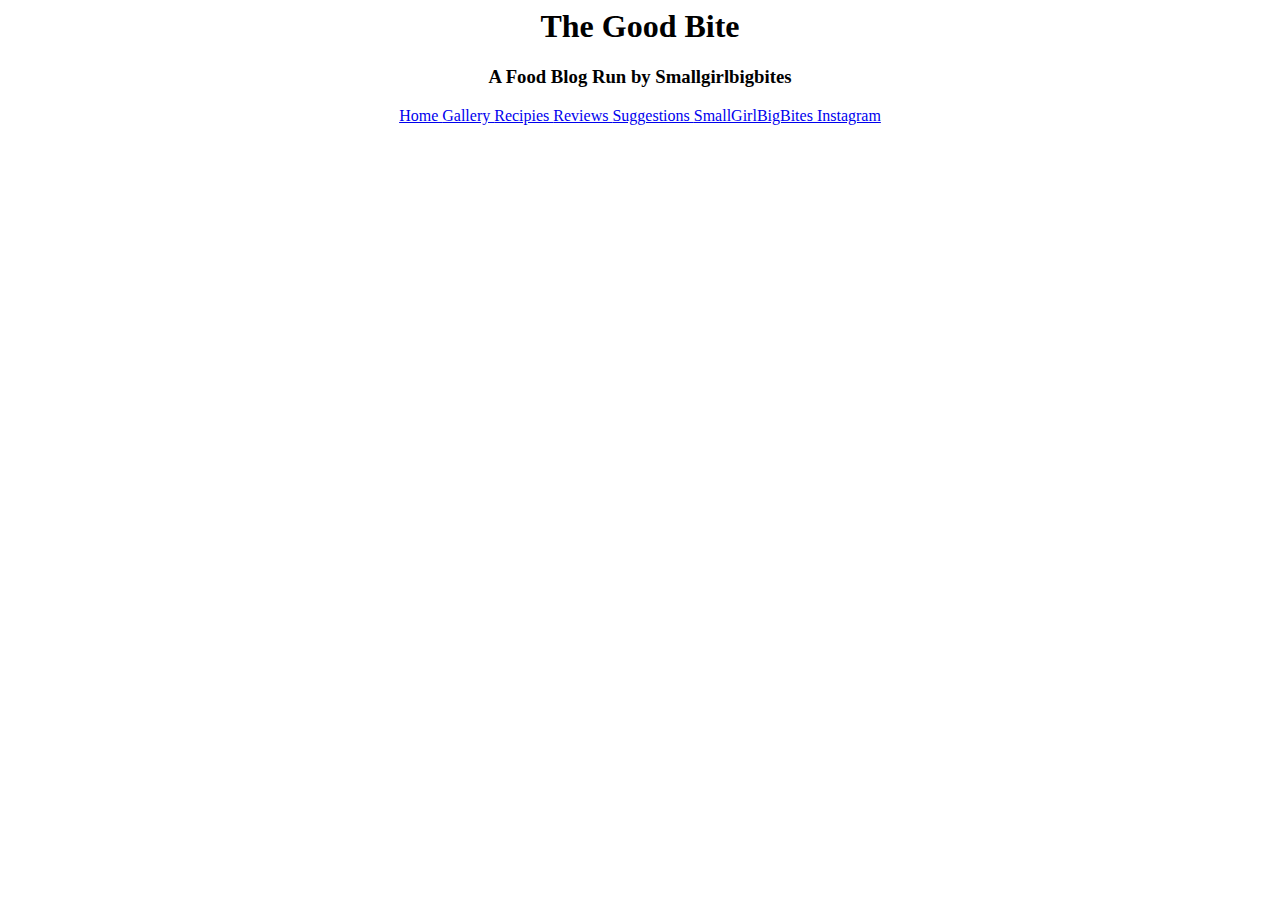
==== recipes.html @ 1ca3c2d8 "add pages" ====
<!doctype <!DOCTYPE html>
<html lang="en">
<head>
  <title>TheGoodBite</title>
</head>
<body>
<h1><center>The Good Bite</center></h1>
<h3><center>A Food Blog Run by Smallgirlbigbites</center></h3>

<!-- links -->
<center>

<a href="index.html">Home </a>

<a href="gallery.html"> Gallery </a>

<a href="Recipes.html">Recipies </a>

<a href="Reviews.html"> Reviews </a>

<a href="suggestions.html">Suggestions </a>

<a href="https://www.instagram.com/smallgirlbigbites/" target="_blank"> SmallGirlBigBites Instagram</a>

</center>

</body>
</html>
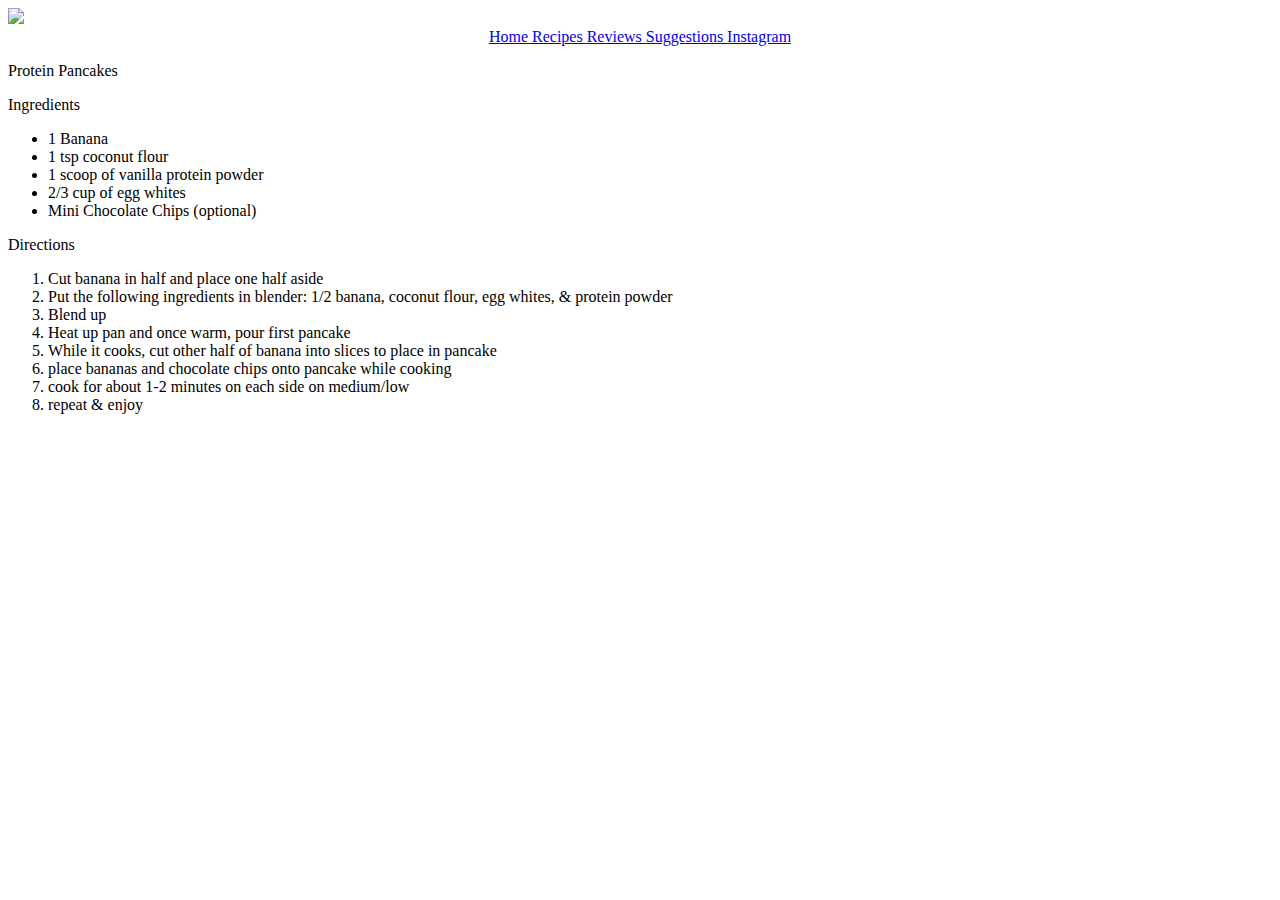
==== commit 2224abde: "Merge pull request #2 from apalx3/master" ====
--- a/recipes.html
+++ b/recipes.html
@@ -1,28 +1,55 @@
-<!doctype <!DOCTYPE html>
+<!DOCTYPE html>
 <html lang="en">
-<head>
-  <title>TheGoodBite</title>
-</head>
-<body>
-<h1><center>The Good Bite</center></h1>
-<h3><center>A Food Blog Run by Smallgirlbigbites</center></h3>
+  <head>
+  <title>SmallGirlBigBites</title>
+  <link rel="stylesheet.css" href="http://cdnjs.cloudflare.com/ajax/libs/normalize/3.0.3/normalize.min.css"> 
+  <link rel="stylesheet" href="css/stylesheet.css">
+ <script src="http://cdnjs.cloudflare.com/ajax/libs/modernizr/2.8.3/modernizr.min.js"></script>
+ </head>
+ <body>
+ 
+   <div id="banner"> <img src="pictures/recipesSGBB.jpg">
+    </div>
 
+
+</center>
 <!-- links -->
 <center>
 
 <a href="index.html">Home </a>
 
-<a href="gallery.html"> Gallery </a>
-
-<a href="Recipes.html">Recipies </a>
+<a href="Recipes.html">Recipes </a>
 
 <a href="Reviews.html"> Reviews </a>
 
 <a href="suggestions.html">Suggestions </a>
 
-<a href="https://www.instagram.com/smallgirlbigbites/" target="_blank"> SmallGirlBigBites Instagram</a>
+<a href="https://www.instagram.com/smallgirlbigbites/" target="_blank">Instagram</a>
 
 </center>
 
+
+<p>Protein Pancakes</p>
+<p>Ingredients</p>
+<ul>
+  <li>1 Banana</li>
+  <li>1 tsp coconut flour</li>
+  <li>1 scoop of vanilla protein powder</li>
+  <li>2/3 cup of egg whites</li>
+  <li>Mini Chocolate Chips (optional)</li>
+</ul>
+<p>Directions</p>
+<ol>
+  <li>Cut banana in half and place one half aside</li>
+  <li>Put the following ingredients in blender: 1/2 banana, coconut flour, egg whites, & protein powder</li>
+  <li>Blend up</li>
+  <li>Heat up pan and once warm, pour first pancake</li>
+  <li>While it cooks, cut other half of banana into slices to place in pancake</li>
+  <li>place bananas and chocolate chips onto pancake while cooking</li>
+  <li>cook for about 1-2 minutes on each side on medium/low</li>
+  <li>repeat & enjoy</li>
+</ol>
+
+
 </body>
 </html>